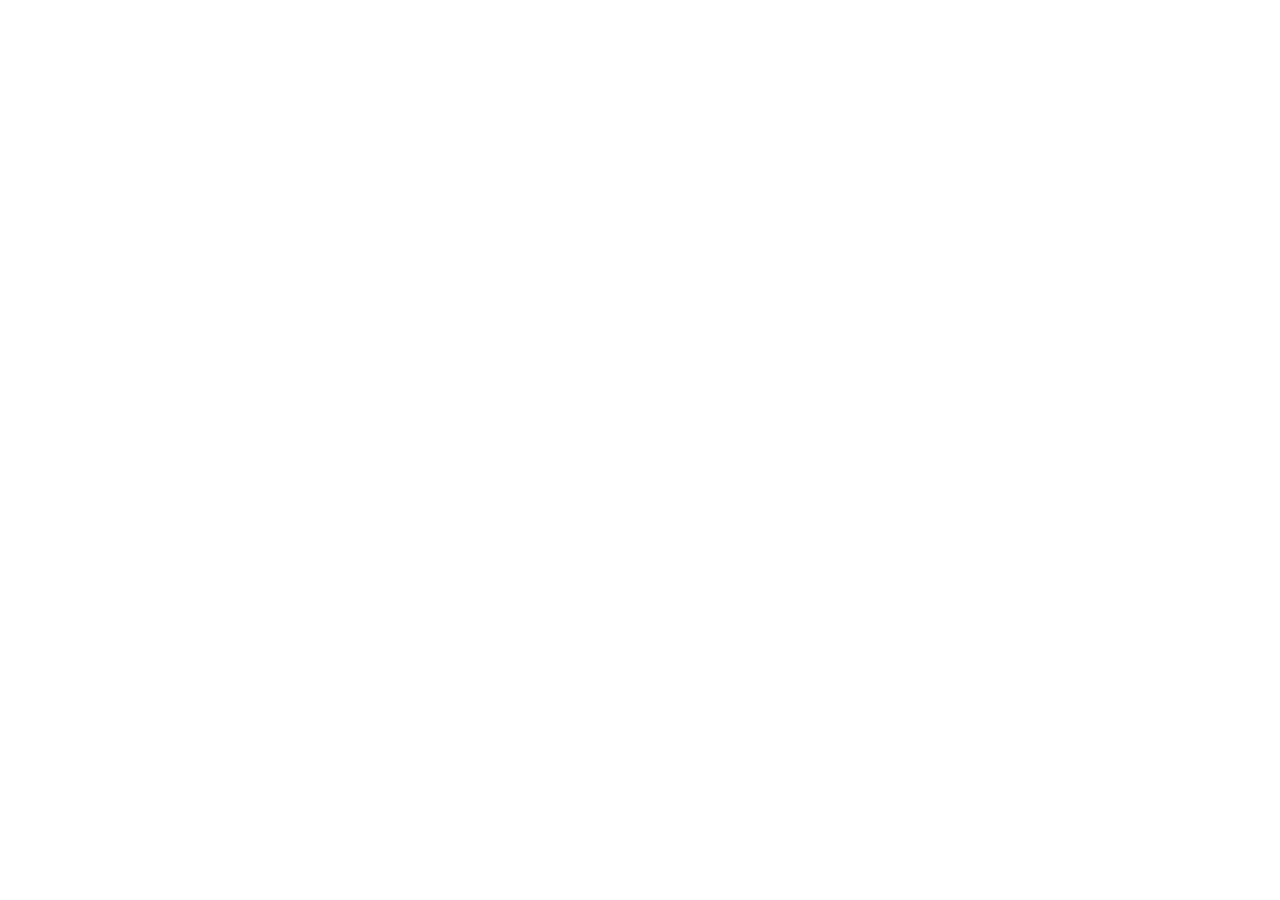
==== index.html @ d6d239b9 "Pima versione del file" ====
<!DOCTYPE html>
<html lang="en">
	<head>
		<meta charset="UTF-8" />
		<meta name="viewport" content="width=device-width, initial-scale=1.0" />
		<title>Document</title>
	</head>
	<body></body>
</html>
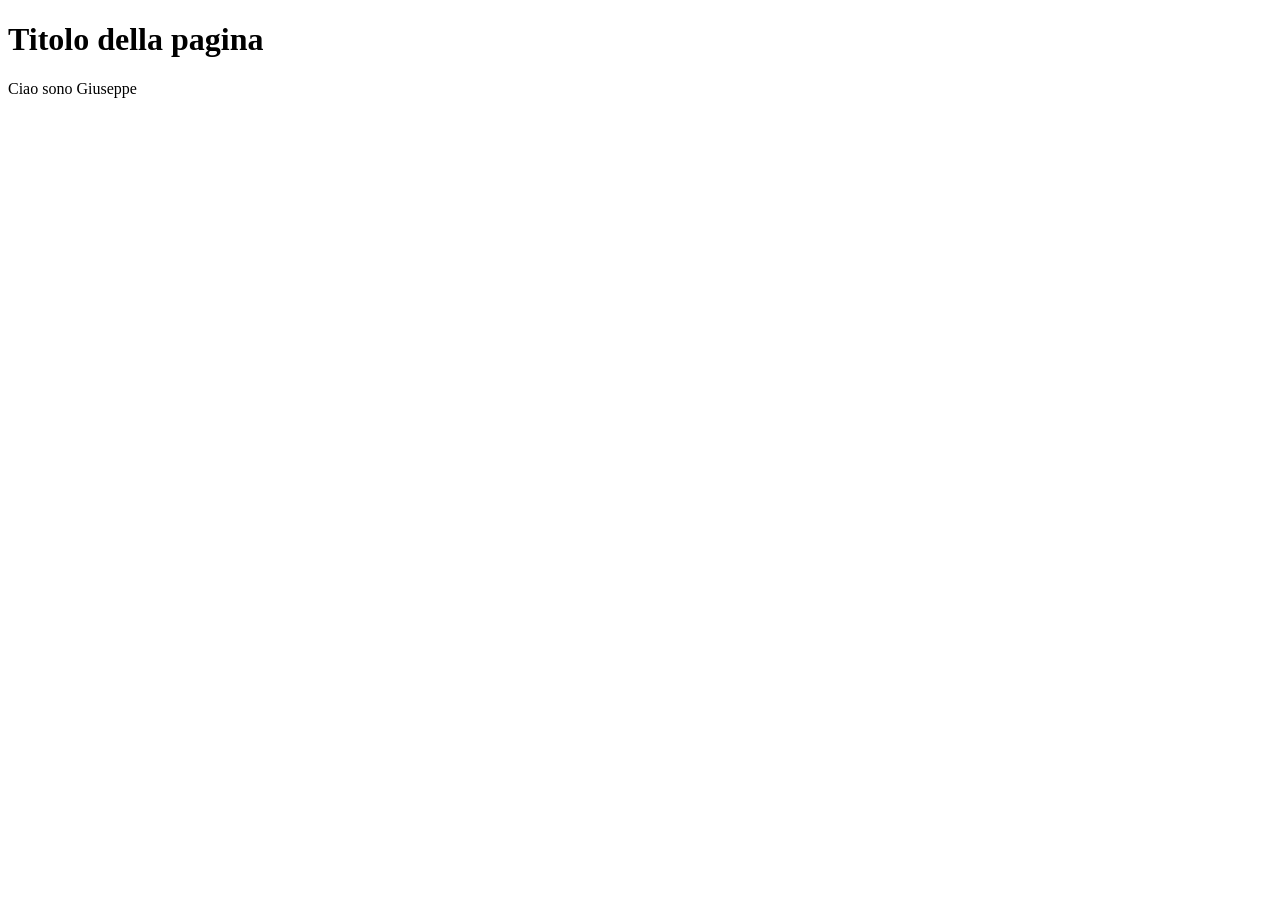
==== commit 322b6530: "Aggiunta h1 e paragrafo" ====
--- a/index.html
+++ b/index.html
@@ -5,5 +5,8 @@
 		<meta name="viewport" content="width=device-width, initial-scale=1.0" />
 		<title>Document</title>
 	</head>
-	<body></body>
+	<body>
+		<h1>Titolo della pagina</h1>
+		<p>Ciao sono Giuseppe</p>
+	</body>
 </html>
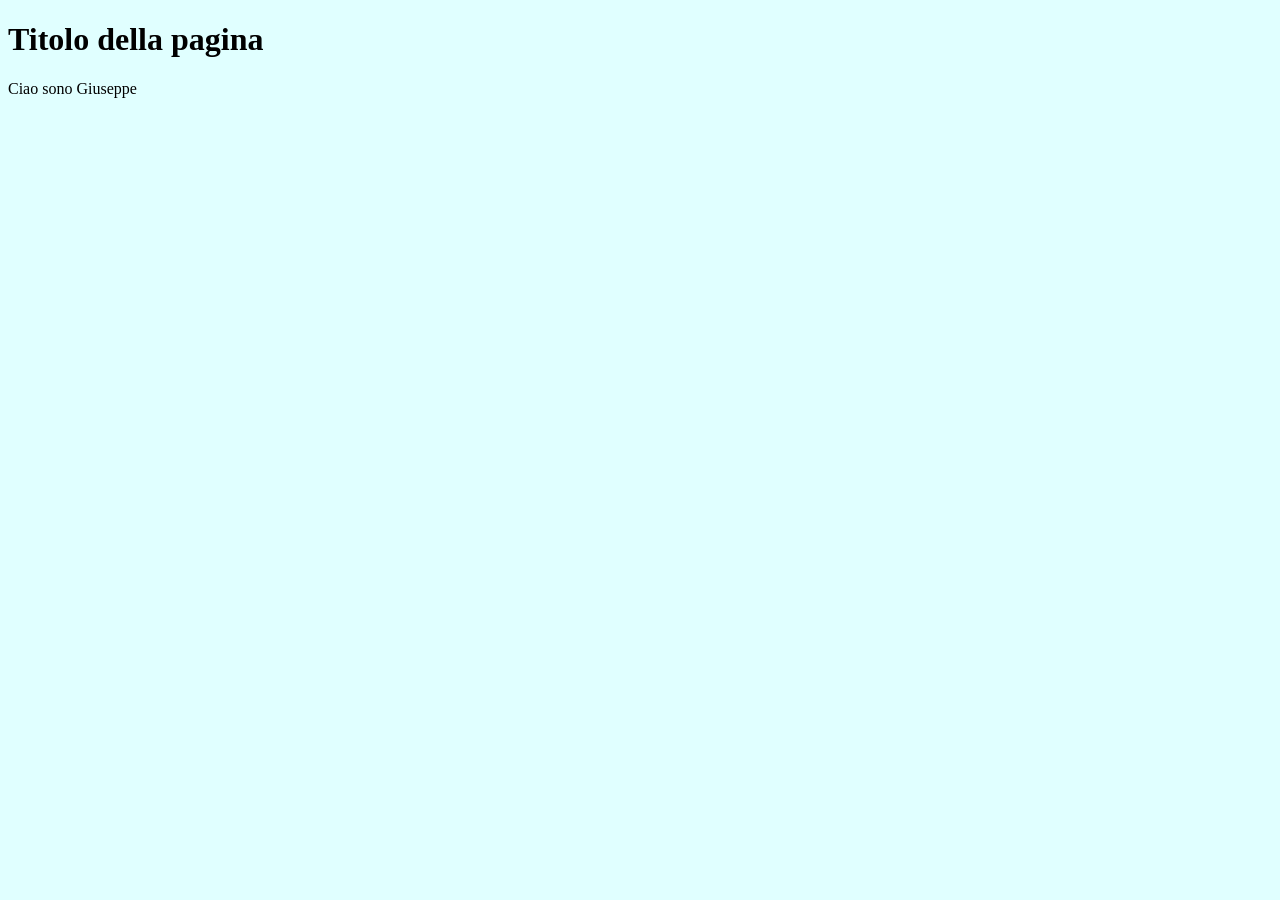
==== commit 6a00ee9c: "Aggiunta colore di sfondo" ====
--- a/index.html
+++ b/index.html
@@ -3,6 +3,7 @@
 	<head>
 		<meta charset="UTF-8" />
 		<meta name="viewport" content="width=device-width, initial-scale=1.0" />
+		<link rel="stylesheet" href="./style.css" />
 		<title>Document</title>
 	</head>
 	<body>
--- a/style.css
+++ b/style.css
@@ -0,0 +1,3 @@
+body {
+	background: lightcyan;
+}
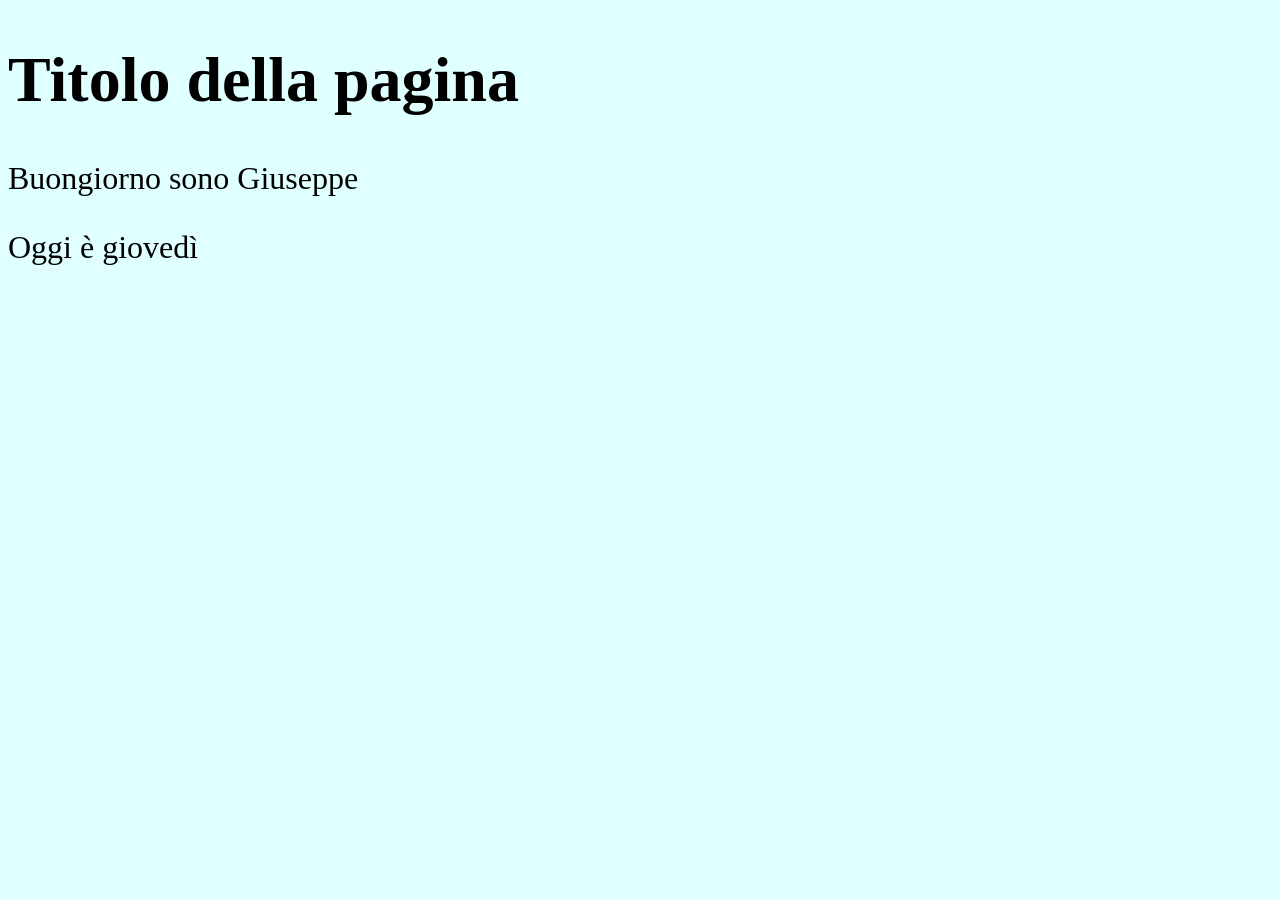
==== commit 3f859b71: "Modifica paragrafo" ====
--- a/index.html
+++ b/index.html
@@ -8,6 +8,7 @@
 	</head>
 	<body>
 		<h1>Titolo della pagina</h1>
-		<p>Ciao sono Giuseppe</p>
+		<p>Buongiorno sono Giuseppe</p>
+		<p>Oggi è giovedì</p>
 	</body>
 </html>
--- a/style.css
+++ b/style.css
@@ -1,3 +1,4 @@
 body {
 	background: lightcyan;
+	font-size: 32px;
 }
